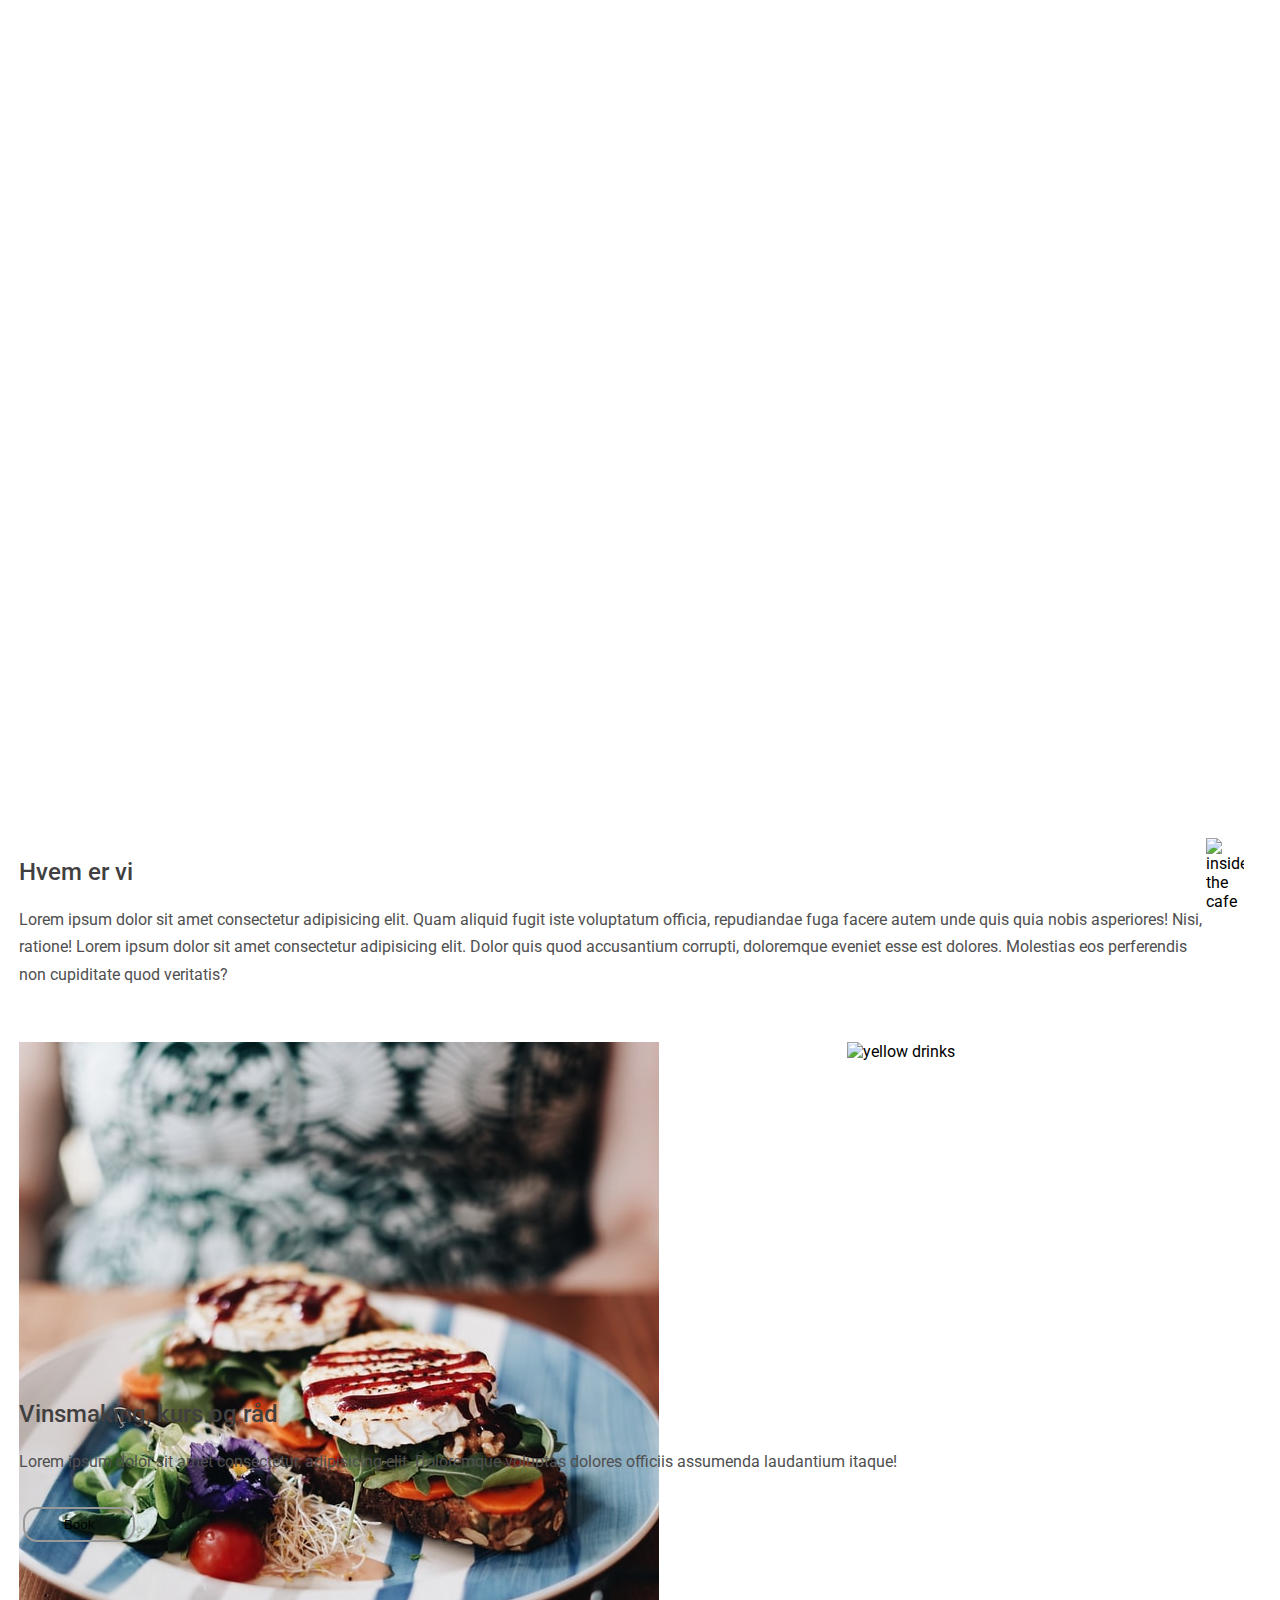
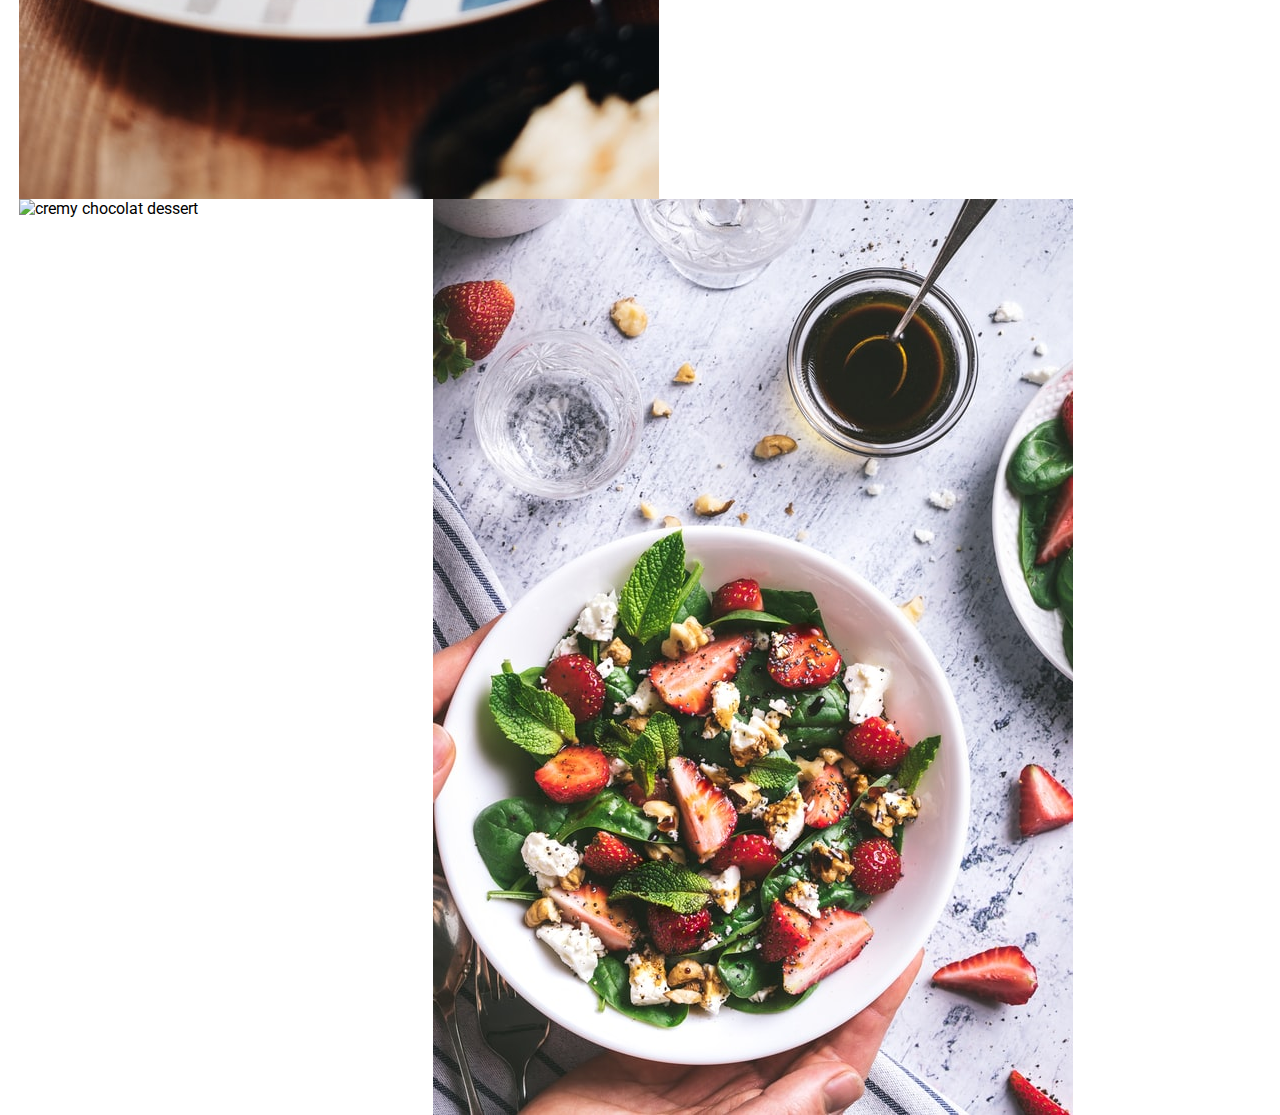
==== index.html @ 44aacafd "initial commit" ====
<!DOCTYPE html>
<html lang="en">
<head>
    <meta charset="UTF-8">
    <meta http-equiv="X-UA-Compatible" content="IE=edge">
    <meta name="viewport" content="width=device-width, initial-scale=1.0">
    <link href="https://fonts.googleapis.com/css2?family=Francois+One&family=Roboto:wght@300;400;500&display=swap" rel="stylesheet">
    <link rel="stylesheet" href="style.css">
    <title>Document</title>
</head>
<body>
    <main class="container">
       
        <nav>
            <ul>
                <li><a href="#">Meny</a></li>
                <li><a href="#">Info</a></li>
                <li><a href="#">Book</a></li>
            </ul>

        </nav>

        <div class="main-text">

            <h1> Drivhuset </h1>

            <h3> Øl og vin</h3>

        </div>

    </main>

    <div class="Who">
        <div>
            <img src="img/kayleigh-harrington-yhn4okt6ci0-unsplash.jpg" alt="inside the cafe">
        </div>
        
        <div>
            <h2>Hvem er vi</h2>
            <p>Lorem ipsum dolor sit amet consectetur adipisicing elit. 
                Quam aliquid fugit iste voluptatum officia, repudiandae 
                fuga facere autem unde quis quia nobis asperiores! Nisi, ratione!
                Lorem ipsum dolor sit amet consectetur adipisicing elit. 
                Dolor quis quod accusantium corrupti, doloremque eveniet esse est dolores.
                Molestias eos perferendis non cupiditate quod veritatis?
            
            </p>
        </div>

    </div>

    <div class="Pictures">
      <img class="img-toast" src="Img/oscar-nord-4-2BfjnDyjY-unsplash.jpg" alt="tasty toast on a plate">
      <img class="img-drinks" src="img/caglar-araz-n_tX6yYBVjc-unsplash.jpg" alt="yellow drinks">
      <img class="img-dessert" src="img/yulia-khlebnikova-GipVQ6G_ZJY-unsplash.jpg" alt="cremy chocolat dessert">
      <img class="img-salad"src="Img/dovile-ramoskaite-xX9SmqQCbFY-unsplash.jpg" alt="strawberry salad">
    </div>

    <div class="Whine">
        <div class="whine-img">
            <img src="img/scott-warman-h4AGlo55tTA-unsplash.jpg" alt="">

            <button>Book</button>


        </div>

        <div class="whine-text">
            <h2>Vinsmaking, kurs og råd</h2>
            <p>Lorem ipsum dolor sit amet consectetur, adipisicing elit. 
                Doloremque voluptas dolores officiis assumenda laudantium itaque!</p>

        </div>


    </div>
</body>
</html>
---- style.css ----
body{
    margin: 0 auto;
    font-family: 'roboto';
}


/*FRONT PAGE*/

.container{
    background-image: url(img/stefan-johnson-xIFbDeGcy44-unsplash.jpg);
    opacity: 0.85;
    background-size:cover;
    background-position:bottom;
    background-repeat: no-repeat;
    text-align: center;
    color: white;
    padding: 3rem;
}

ul{
    list-style: none;
    display: flex;
    justify-content: space-evenly;
    padding-right: 2.5rem;
    font-weight: 500;
}

a{
    text-decoration: none;
    color: white;
    
}

h1{
    font-family: 'francois one';
    font-size: 3em;
    font-weight: 500;
}

.container h3{
    font-size: 2em;
    font-weight: 300;
}

@media (min-width: 800px){
    .container{
     padding-bottom: 20rem;
     padding-top: 1rem;
    }

    h1{
        font-size: 8.5rem;
        margin-bottom: 0;
    }

   .main-text{
      margin-top: 1rem;  
    } 

    ul{
        justify-content: flex-end;

    }

    a{
        margin-right: 5rem;
        font-size: 1.4rem;
    }

    .container h3{
        font-size: 4.5em;
        font-weight: 300;
        margin-top:0px;
    }
}



/*WHO ARE WE */

.Who{
    display: flex;
    flex-direction: column-reverse;
    padding: 1.2rem;
}

.Who img{
    max-width: 100%;

}

h2{
    color: rgb(65, 63, 63);
    font-weight: 500;
}

.Who p{
    color: rgb(80, 79, 79);
    line-height: 1.7rem;
}

@media (min-width:800px){
     
    .Who{
        display: flex;
        flex-direction: row-reverse;
        
        
        
    }
    
    .Who img{
        max-width:70%;
    }
}




/*PICTURES SECTION*/

.Pictures img{
    max-width: 100%;
    object-fit: cover;
    
}

.Pictures{
    max-height: 300px;
    padding:1.2rem;
    display:grid;
    grid-template-columns: 1fr 1fr 1fr ;
    grid-template-rows: 1fr 1fr ;
    grid-template-areas: "a a b"
                         "c d d"    ;
}

.img-toast{
    grid-area: a ;
}

.img-drinks{
    grid-area: b;
}

.img-dessert{
    grid-area: c;
}

.img-salad{
    grid-area: d;
}

/*WHINE SECTION*/

.Whine img{
    max-width: 100%;
}

.Whine{
    display: flex;
    flex-direction: column-reverse;
    padding: 1.2rem;
}


.Whine p{
    color:  rgb(80, 79, 79);
    line-height: 1.7rem;
}

.Whine button{
      width: 7rem;
      padding: 0.5rem;
      border-radius: 0.9rem;
      background-color: transparent;
      border-style: solid ;
      border-color: rgb(153, 153, 153);
      margin-top: 1rem;
      
      
      
}
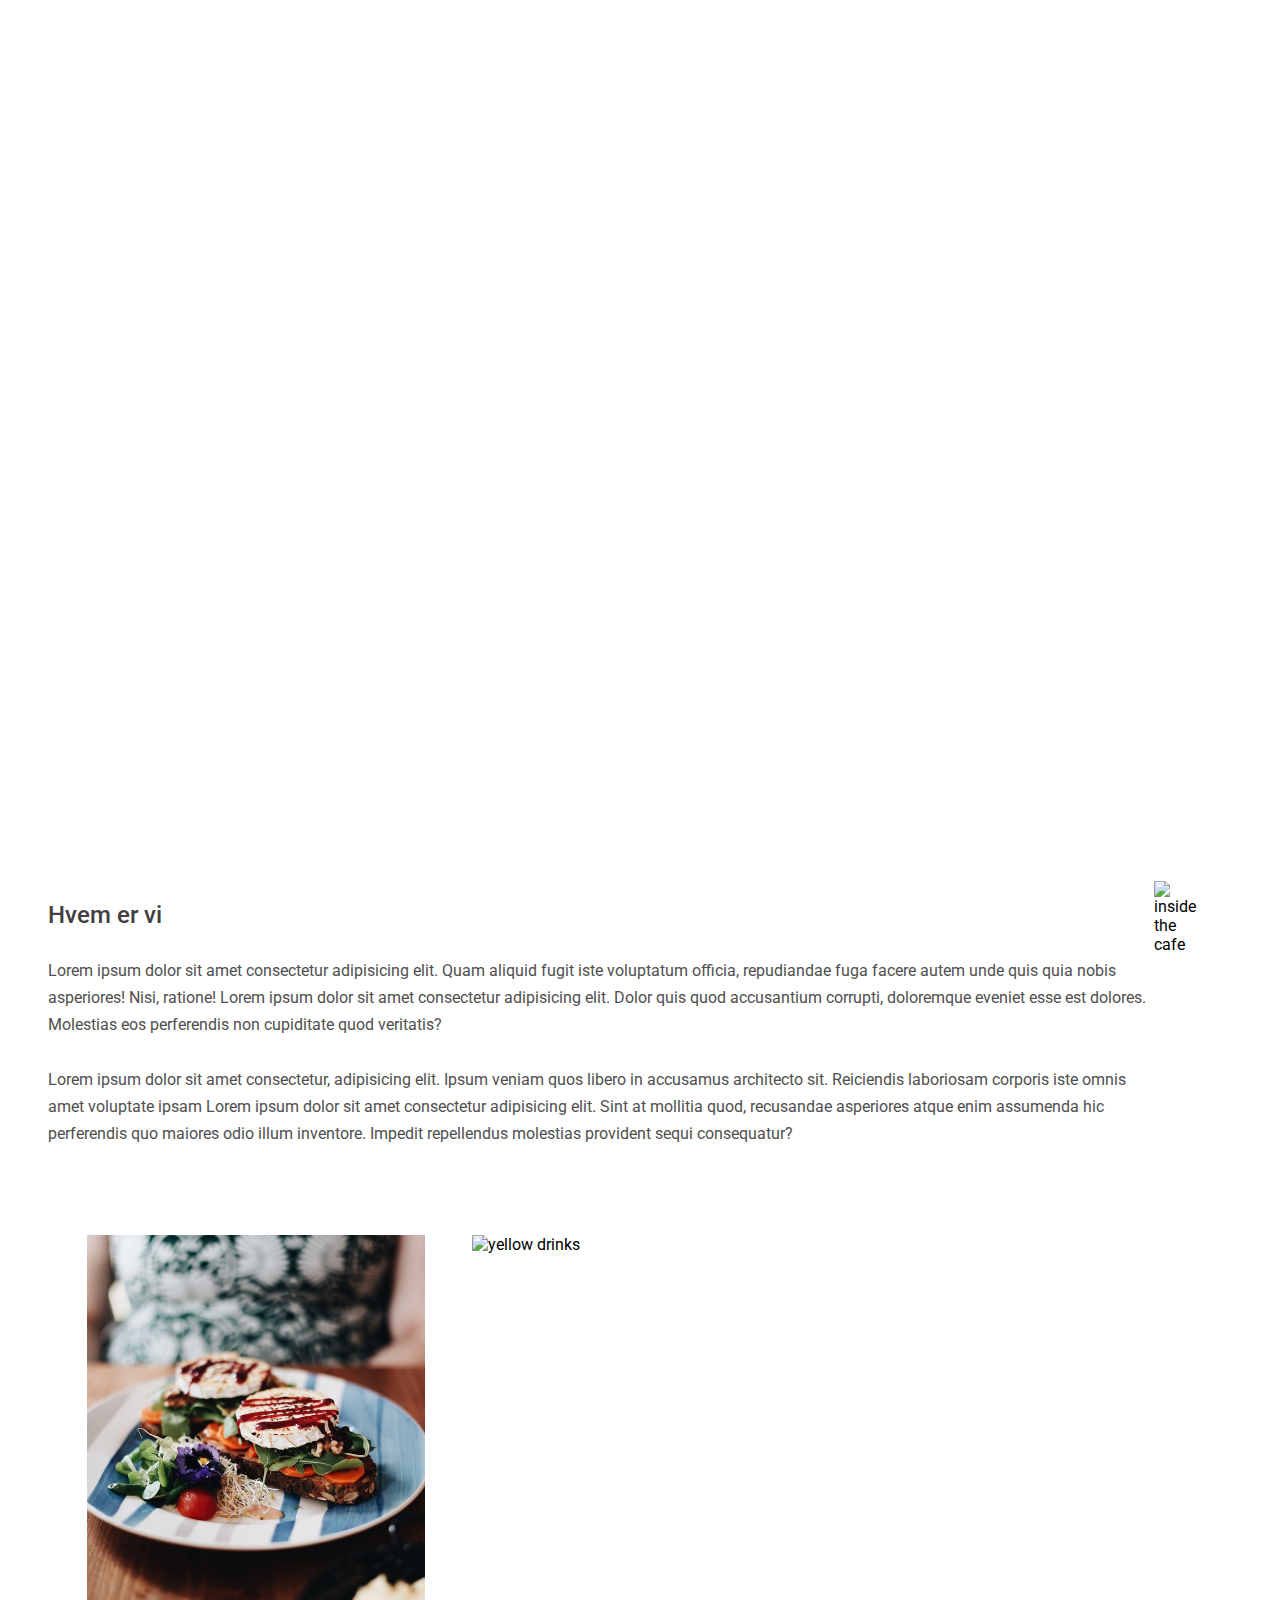
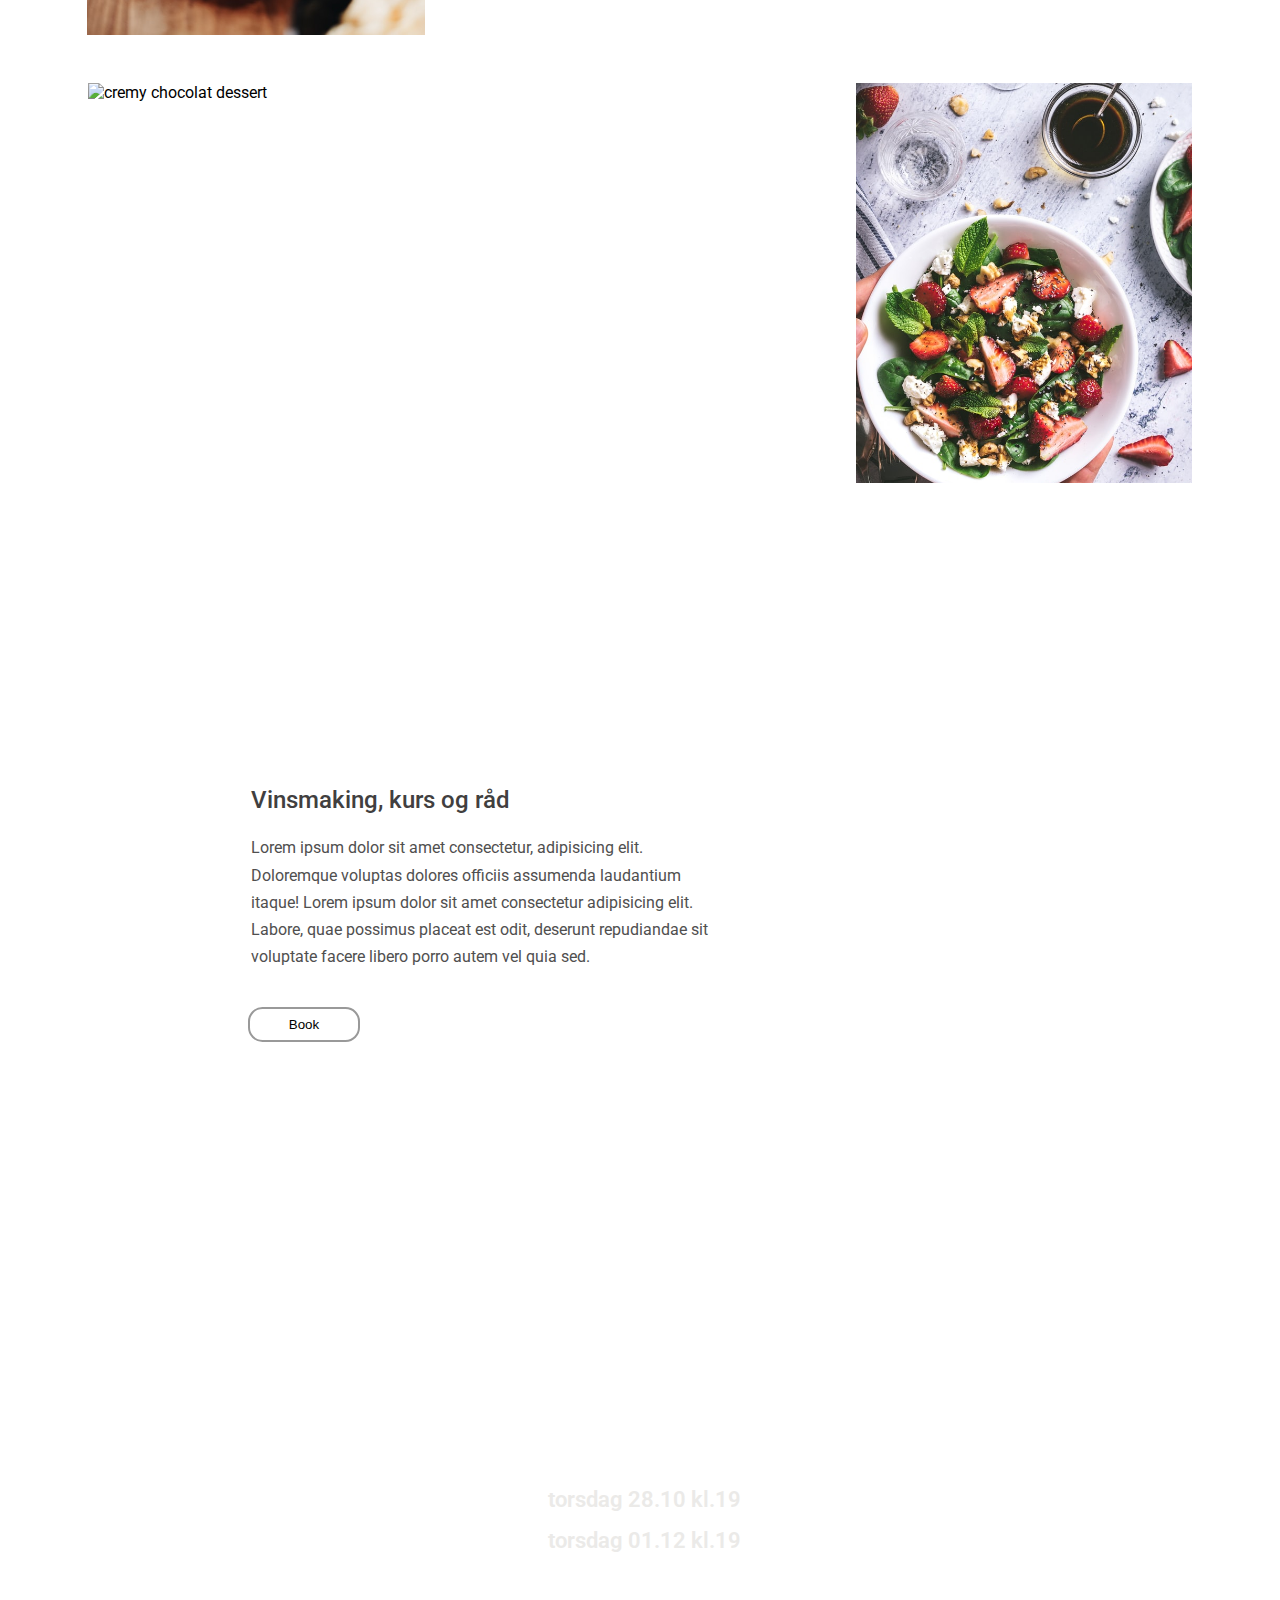
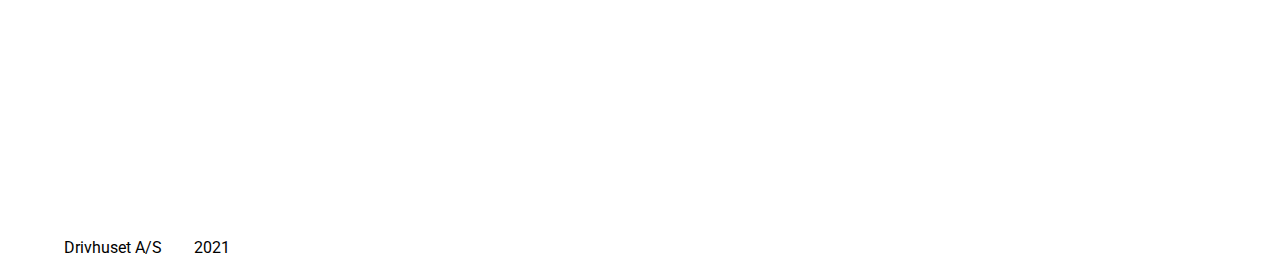
==== commit 0c070035: "- m finished project" ====
--- a/index.html
+++ b/index.html
@@ -5,6 +5,7 @@
     <meta http-equiv="X-UA-Compatible" content="IE=edge">
     <meta name="viewport" content="width=device-width, initial-scale=1.0">
     <link href="https://fonts.googleapis.com/css2?family=Francois+One&family=Roboto:wght@300;400;500&display=swap" rel="stylesheet">
+    <link href="https://fonts.googleapis.com/css2?family=Norican&display=swap" rel="stylesheet">
     <link rel="stylesheet" href="style.css">
     <title>Document</title>
 </head>
@@ -12,10 +13,11 @@
     <main class="container">
        
         <nav>
+            <img src="img/roofing_white_48dp.svg" alt="">
             <ul>
-                <li><a href="#">Meny</a></li>
-                <li><a href="#">Info</a></li>
-                <li><a href="#">Book</a></li>
+                <li><a href="meny.html">Meny</a></li>
+                <li><a href="book.html">Book</a></li>
+                <li><a href="info.html">Info</a></li>
             </ul>
 
         </nav>
@@ -30,33 +32,53 @@
 
     </main>
 
-    <div class="Who">
-        <div>
+    <div class="who">
+        <div class="who-img-cont">
             <img src="img/kayleigh-harrington-yhn4okt6ci0-unsplash.jpg" alt="inside the cafe">
         </div>
         
-        <div>
+        <div clas="who-text-cont">
             <h2>Hvem er vi</h2>
             <p>Lorem ipsum dolor sit amet consectetur adipisicing elit. 
                 Quam aliquid fugit iste voluptatum officia, repudiandae 
                 fuga facere autem unde quis quia nobis asperiores! Nisi, ratione!
                 Lorem ipsum dolor sit amet consectetur adipisicing elit. 
                 Dolor quis quod accusantium corrupti, doloremque eveniet esse est dolores.
-                Molestias eos perferendis non cupiditate quod veritatis?
+                Molestias eos perferendis non cupiditate quod veritatis?<br>
+                <br>Lorem ipsum dolor sit amet consectetur, adipisicing elit. 
+                Ipsum veniam quos libero in accusamus architecto sit. 
+                Reiciendis laboriosam corporis iste omnis amet voluptate ipsam 
+                Lorem ipsum dolor sit amet consectetur adipisicing elit.
+                Sint at mollitia quod, recusandae asperiores atque enim assumenda hic
+                perferendis quo maiores odio illum inventore. 
+                Impedit repellendus molestias provident sequi consequatur?
             
             </p>
         </div>
 
     </div>
+ 
+    <div class="pictures">
+     <div class="pic1">
+      <img class="img-toast" src="Img/oscar-nord-4-2BfjnDyjY-unsplash.jpg" alt="tasty toast on a plate">
+     </div>
 
-    <div class="Pictures">
-      <img class="img-toast" src="Img/oscar-nord-4-2BfjnDyjY-unsplash.jpg" alt="tasty toast on a plate">
+     <div class="pic2">
       <img class="img-drinks" src="img/caglar-araz-n_tX6yYBVjc-unsplash.jpg" alt="yellow drinks">
+     </div>
+
+     <div class="pic3">
       <img class="img-dessert" src="img/yulia-khlebnikova-GipVQ6G_ZJY-unsplash.jpg" alt="cremy chocolat dessert">
+     </div>
+
+     <div class="pic4">
       <img class="img-salad"src="Img/dovile-ramoskaite-xX9SmqQCbFY-unsplash.jpg" alt="strawberry salad">
+     </div>
+
     </div>
-
-    <div class="Whine">
+ 
+  
+    <div class="whine">
         <div class="whine-img">
             <img src="img/scott-warman-h4AGlo55tTA-unsplash.jpg" alt="">
 
@@ -68,11 +90,35 @@
         <div class="whine-text">
             <h2>Vinsmaking, kurs og råd</h2>
             <p>Lorem ipsum dolor sit amet consectetur, adipisicing elit. 
-                Doloremque voluptas dolores officiis assumenda laudantium itaque!</p>
+                Doloremque voluptas dolores officiis assumenda laudantium itaque!
+                Lorem ipsum dolor sit amet consectetur adipisicing elit. Labore, 
+                quae possimus placeat est odit, deserunt repudiandae sit voluptate 
+                facere libero porro autem vel quia sed.
+            </p>
 
         </div>
 
 
     </div>
+
+    <div class="kultur">
+        <div>
+        <h2>Kulturkvelder</h2>
+        </div>
+
+        <div class="kultur-li">
+            <ul>
+                <li>torsdag 28.10 kl.19</li>
+                <li> torsdag 01.12 kl.19</li>
+            </ul>
+        </div>
+    </div>
 </body>
+
+<footer>
+    <p>Drivhuset A/S</p>
+    <img src="img/copyright_black_24dp.svg" alt="">
+    <p>2021</p>
+   
+</footer>
 </html>--- a/style.css
+++ b/style.css
@@ -3,6 +3,7 @@
     margin: 0 auto;
     font-family: 'roboto';
 }
+
 
 
 /*FRONT PAGE*/
@@ -14,23 +15,43 @@
     background-position:bottom;
     background-repeat: no-repeat;
     text-align: center;
-    color: white;
-    padding: 3rem;
-}
+    color: rgb(255, 255, 255);
+    padding-left: 3rem;
+    padding-right: 3rem;
+    padding-bottom: 3rem;
+    padding-top: 0.5rem;
+}
+
+nav{
+    display: flex;
+    justify-content: space-between;
+}
+
 
 ul{
     list-style: none;
     display: flex;
-    justify-content: space-evenly;
-    padding-right: 2.5rem;
+    margin-left: 5rem;
     font-weight: 500;
+    font-size: 17px; }
+    
+
+ul :hover{
+    text-decoration: underline;
+    color: rgba(255, 255, 255, 0.89);
 }
 
 a{
     text-decoration: none;
     color: white;
-    
-}
+    margin-right: 2rem;
+}
+    
+
+
+
+
+
 
 h1{
     font-family: 'francois one';
@@ -60,12 +81,13 @@
 
     ul{
         justify-content: flex-end;
+        margin-top: 1rem;
 
     }
 
     a{
         margin-right: 5rem;
-        font-size: 1.4rem;
+        font-size: 1.2rem;
     }
 
     .container h3{
@@ -73,46 +95,128 @@
         font-weight: 300;
         margin-top:0px;
     }
+
+   
 }
 
 
 
 /*WHO ARE WE */
 
-.Who{
-    display: flex;
-    flex-direction: column-reverse;
+.who{
+    display: flex;
+    flex-direction: row;
     padding: 1.2rem;
 }
 
-.Who img{
+.who img{
     max-width: 100%;
-
-}
+    height: 90%;
+    object-fit: cover;
+
+}
+
+.who-img-cont{
+    display: flex;
+    justify-content: center;
+    padding-right: 2rem;
+    
+}
+
+
 
 h2{
     color: rgb(65, 63, 63);
     font-weight: 500;
 }
 
-.Who p{
+.who p{
     color: rgb(80, 79, 79);
     line-height: 1.7rem;
-}
+    padding-top: 0.5rem;
+}
+
+/*KULTUR SECTION*/
+
+.kultur{
+    background-image: url(img/nonresident-RvDBwFD7XUg-unsplash.jpg);
+    background-repeat: no-repeat;
+    background-size: cover;
+    min-height: 30rem;
+    display: flex;
+    flex-direction: column;
+    justify-content: center;
+    align-items: center;
+    
+
+}
+
+.kultur h2 {
+    color: white;
+    font-weight: 800;
+    font-size: 2rem;
+}
+
+.kultur ul{
+    display: flex;
+    flex-direction: column;
+}
+
+.kultur li{
+    padding-bottom: 1rem;
+    color: rgb(235, 234, 232);
+    font-weight: 600;
+    margin-right: 7rem;
+}
+
 
 @media (min-width:800px){
      
-    .Who{
+    .who{
         display: flex;
         flex-direction: row-reverse;
+        justify-content: flex-end;
+        padding: 3rem; 
+
+       
+    }
+
+    .who-img-cont{
+        display: flex;
+        justify-content: flex-end;
         
-        
-        
-    }
-    
-    .Who img{
-        max-width:70%;
-    }
+    }
+
+    
+    .who img{
+        max-width:100%;
+        height: 80%;
+    }
+
+
+    .kultur{
+        background-image: url(img/miti-vSws0g1KjxI-unsplash.jpg);
+        background-position: center;
+        min-height: 40rem;
+        margin: 4rem;
+    }
+
+    .kultur h2{
+        font-size: 4rem;
+        color: white;
+    }
+
+    .kultur li{
+        font-size: 22px;
+    }
+    
+
+   
+
+    
+
+   
+
 }
 
 
@@ -120,57 +224,85 @@
 
 /*PICTURES SECTION*/
 
-.Pictures img{
+
+.pictures img{
+    width: 100%;
+    height: 400px;
+    object-fit: cover;
+    padding: 1.5rem;
+    
+}
+
+.pictures{
     max-width: 100%;
-    object-fit: cover;
-    
-}
-
-.Pictures{
-    max-height: 300px;
-    padding:1.2rem;
-    display:grid;
-    grid-template-columns: 1fr 1fr 1fr ;
-    grid-template-rows: 1fr 1fr ;
-    grid-template-areas: "a a b"
-                         "c d d"    ;
-}
-
-.img-toast{
-    grid-area: a ;
-}
-
-.img-drinks{
-    grid-area: b;
-}
-
-.img-dessert{
-    grid-area: c;
-}
-
-.img-salad{
-    grid-area: d;
-}
+    display: grid;
+    margin: auto;
+    margin-top: 0;
+    grid-template-columns: 1fr 1fr 1fr;
+    grid-template-rows: 1fr 1fr;
+    
+}
+
+.pictures div{
+    display: flex;
+    justify-content: center;
+    align-items: center;
+}
+
+.pic1{
+    grid-column: 1;
+    grid-row: 1;
+}
+
+.pic2{
+    grid-column: span 2;
+    grid-row: 1;
+}
+
+.pic3{
+    grid-column: span 2;
+    grid-row: 2;
+}
+
+.pic4{
+    grid-column: 3;
+    grid-row: 2;
+
+}
+
+@media(max-width:600px){
+    .pictures{
+        display: flex;
+        align-items: center;
+    
+    }
+
+    
+}
+
+
 
 /*WHINE SECTION*/
 
-.Whine img{
+.whine img{
     max-width: 100%;
 }
 
-.Whine{
+
+
+.whine{
     display: flex;
     flex-direction: column-reverse;
     padding: 1.2rem;
 }
 
 
-.Whine p{
-    color:  rgb(80, 79, 79);
+.whine p{
+    color: rgb(80, 79, 79);
     line-height: 1.7rem;
 }
 
-.Whine button{
+.whine button{
       width: 7rem;
       padding: 0.5rem;
       border-radius: 0.9rem;
@@ -181,4 +313,52 @@
       
       
       
+}
+
+/*FOOTER*/
+
+footer{
+    padding-left: 4rem;
+    display: flex;
+}
+
+footer p{
+    margin-right: 2rem;
+}
+
+@media (min-width:800px){
+    .whine{
+        display: flex;
+        flex-direction: row;
+        margin-top: 10rem;
+        margin-left: 4.5rem;
+        margin-bottom: 7rem;
+        
+    }
+
+    .whine-text{
+        padding-left: 10rem;
+        padding-top: 5rem;
+    
+    }
+
+    .whine p{
+        width: 30rem;
+    }
+
+
+    .whine button{
+        position: absolute;
+        margin-top: 20rem;
+        margin-left: 9.8rem;
+
+
+    }
+
+
+    .pictures{
+        max-width: 90%;
+    }
+
+
 }